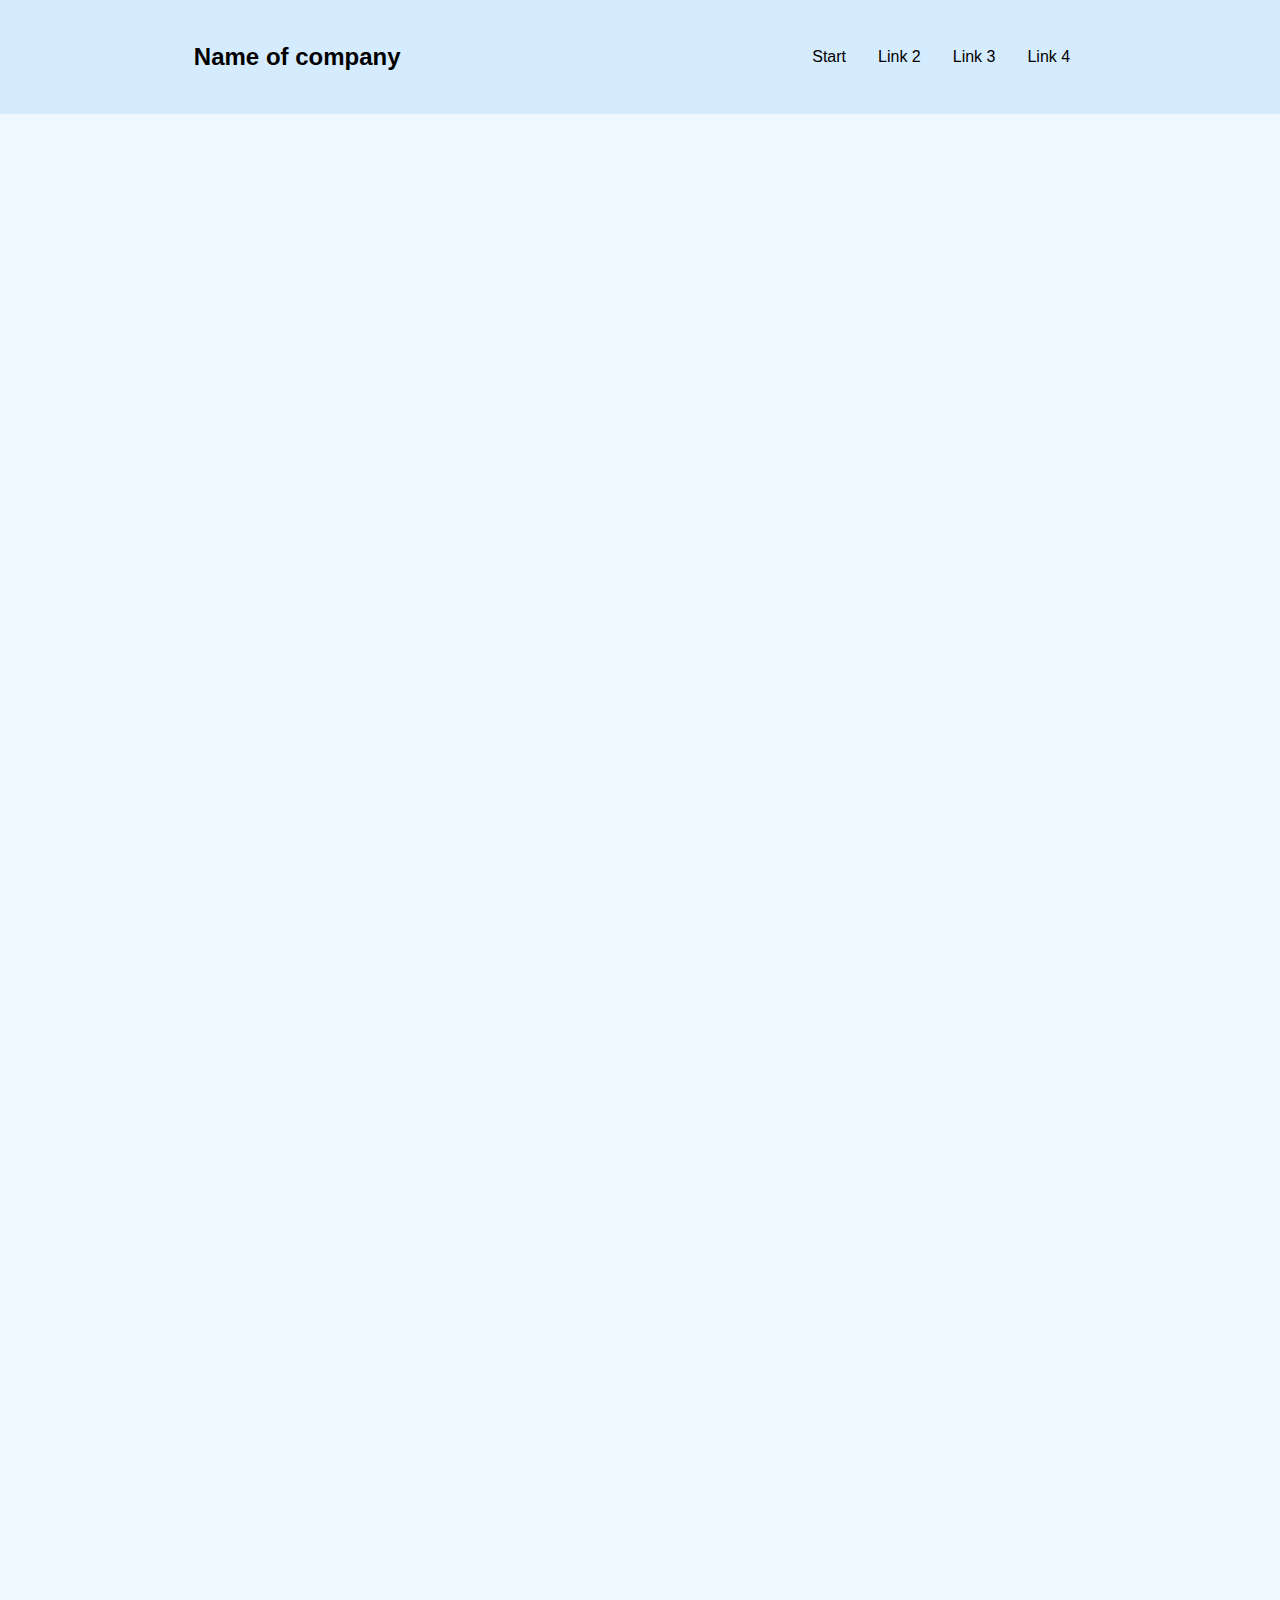
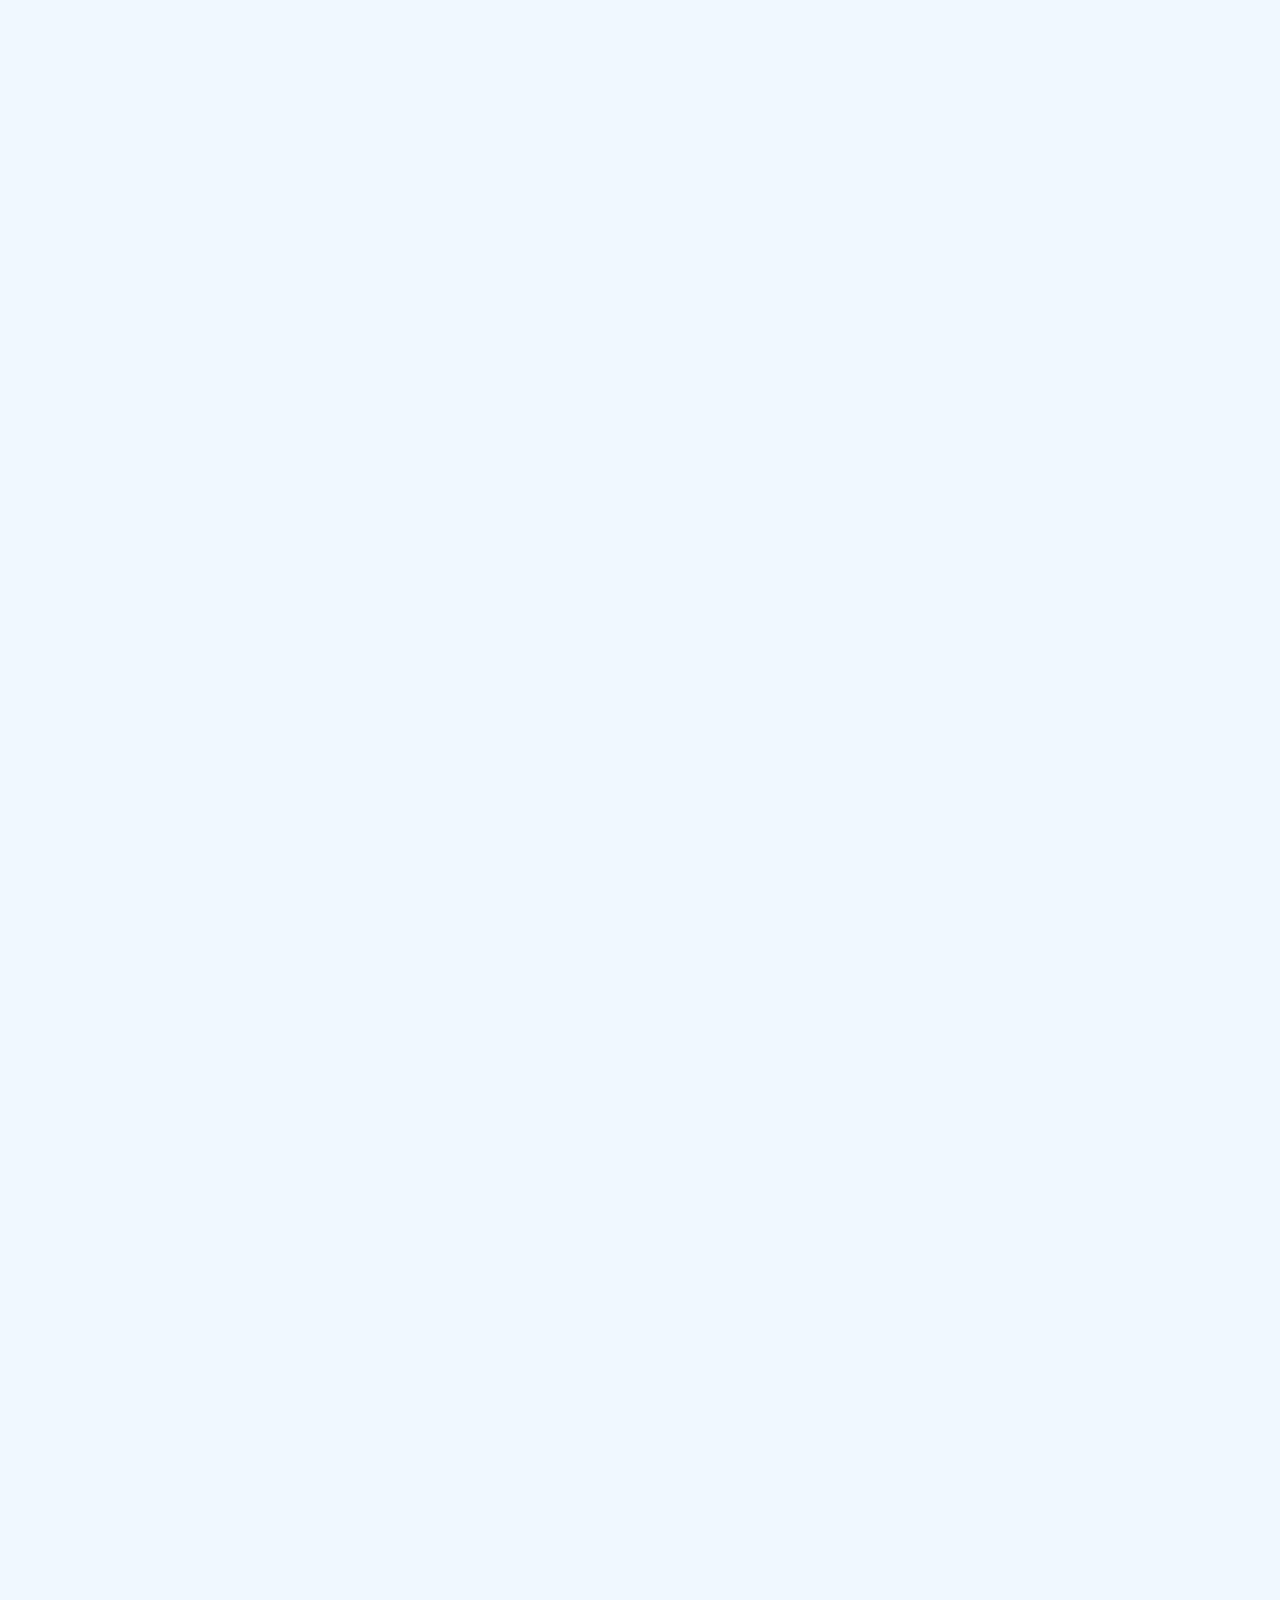
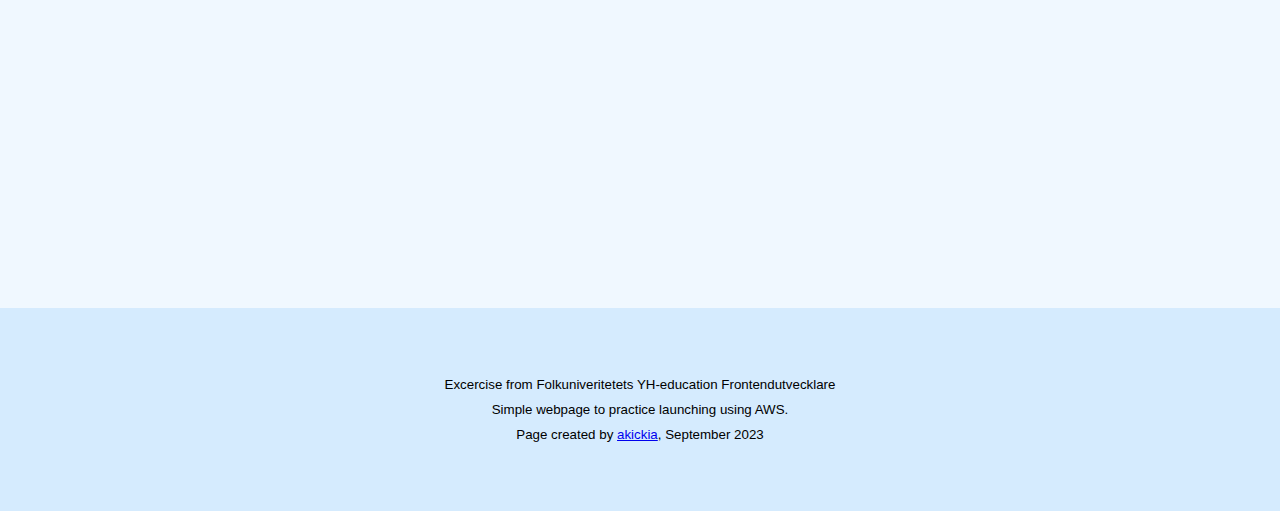
==== index.html @ 57809863 "first commit" ====
<!DOCTYPE html>
<html lang="en">
<head>
  <meta charset="UTF-8">
  <meta name="viewport" content="width=device-width, initial-scale=1.0">
  <link rel="stylesheet" href="style.css">
  <title>Static webpage</title>
</head>
<body>
  <header>
    <h2>Name of company</h2>
    <nav>
      <ul>
        <a href="index.html"><li>Start</li></a>
        <a href="#"><li>Link 2</li></a>
        <a href="#"><li>Link 3</li></a>
        <a href="#"><li>Link 4</li></a>
      </ul>
    </nav>
  </header>

  <main>
    <article class="hero">
      <h1>Content</h1>
    </article>
    
    <article class="content">
      <section class="box content__info">
        <div class="layer">
          <h2>Heading</h2>
          <p><strong>Lorem ipsum dolor sit amet, consectetur adipisicing elit. Officiis, ipsum. Quas placeat delectus mollitia, quos ducimus ullam voluptatibus consequuntur? Minus dolor quo illo itaque, quam eos amet nihil velit numquam.</strong></p>
          <p>Lorem ipsum dolor sit amet consectetur adipisicing elit. Provident autem, corporis rem aut quidem inventore illo sed obcaecati! Vitae possimus tempore quidem praesentium cupiditate ullam ipsam repellat repellendus fuga quia! Lorem ipsum dolor sit amet consectetur adipisicing elit. Et, praesentium inventore. Tempora maiores qui id. Libero aspernatur commodi, soluta ex, dolorem illo dolorum doloribus ea mollitia necessitatibus aliquam, possimus maiores? Lorem ipsum dolor sit amet consectetur adipisicing elit. Non quis minima rem ex alias eligendi consectetur facilis. Voluptas, pariatur esse, aspernatur quasi corrupti fuga nihil soluta id rem quod voluptatibus.</p>
        </div>
        <img src="https://images.unsplash.com/photo-1444464666168-49d633b86797?ixlib=rb-4.0.3&ixid=M3wxMjA3fDB8MHxwaG90by1wYWdlfHx8fGVufDB8fHx8fA%3D%3D&auto=format&fit=crop&w=2069&q=80">
      </section>
      <aside class="box content__side">
        <h3>Aside heading</h3>
        <p>Lorem ipsum dolor sit amet consectetur adipisicing elit. Eum maxime numquam modi, eligendi repellendus accusamus alias odit at necessitatibus quidem! Dolorem, ratione. Perspiciatis, minima aspernatur facilis libero accusantium fugiat at. Lorem ipsum dolor sit, amet consectetur adipisicing elit. Pariatur quasi quibusdam itaque culpa dolore magni aut maiores rerum! Asperiores, quaerat qui. Esse harum eligendi repellat minima fugit quod nisi! Amet. 
        </p>
        <img src="https://images.unsplash.com/photo-1502082553048-f009c37129b9?ixlib=rb-4.0.3&ixid=M3wxMjA3fDB8MHxwaG90by1wYWdlfHx8fGVufDB8fHx8fA%3D%3D&auto=format&fit=crop&w=2070&q=80" alt="tree"> 
        <p>Lorem ipsum dolor sit amet consectetur adipisicing elit. Minima soluta est natus maxime, expedita nulla ipsum sed iusto tempore dignissimos suscipit laboriosam, enim quis aliquam quod vero omnis quibusdam cumque. Lorem ipsum dolor sit amet consectetur adipisicing elit. Incidunt iste magni id nesciunt blanditiis enim quaerat nostrum? Porro eum repudiandae nam, eligendi minus amet exercitationem, in quisquam alias sunt dolorum! Lorem ipsum dolor sit amet consectetur adipisicing elit. Sunt, laudantium perspiciatis consequatur officiis sapiente, exercitationem quisquam quidem sed dolores adipisci pariatur rem cumque quis quibusdam nisi, velit atque? Libero, incidunt.</p>
      </aside>
      <section class="content__info__two">
        <div class="box layer">
          <h2>Second heading</h2>
          <p>Lorem ipsum dolor sit amet consectetur adipisicing elit. Eum maxime numquam modi, eligendi repellendus accusamus alias odit at necessitatibus quidem! Dolorem, ratione. Perspiciatis, minima aspernatur facilis libero accusantium fugiat at. Lorem ipsum dolor sit, amet consectetur adipisicing elit. Pariatur quasi quibusdam itaque culpa dolore magni aut maiores rerum! Asperiores, quaerat qui. Esse harum eligendi repellat minima fugit quod nisi! Amet. Lorem ipsum dolor sit amet consectetur adipisicing elit. Minima soluta est natus maxime, expedita nulla ipsum sed iusto tempore dignissimos suscipit laboriosam, enim quis aliquam quod vero omnis quibusdam cumque. Lorem ipsum dolor sit amet consectetur adipisicing elit. Incidunt iste magni id nesciunt blanditiis enim quaerat nostrum? Porro eum repudiandae nam, eligendi minus amet exercitationem, in quisquam alias sunt dolorum! Lorem ipsum dolor sit amet consectetur adipisicing elit. Sunt, laudantium perspiciatis consequatur officiis sapiente, exercitationem quisquam quidem sed dolores adipisci pariatur rem cumque quis quibusdam nisi, velit atque? Libero, incidunt.</p>
          <p>Lorem ipsum dolor sit amet consectetur adipisicing elit. Fugiat commodi culpa aspernatur, ducimus doloribus voluptatibus cupiditate at necessitatibus repellendus autem officia eum doloremque quidem ullam quo ab optio consequuntur modi. Lorem ipsum dolor, sit amet consectetur adipisicing elit. Dolorum sed natus nam tempore facilis rerum, et suscipit, neque laborum labore ducimus error provident voluptatem laudantium nulla praesentium at id cum!</p>
          <p>Lorem ipsum dolor sit amet consectetur adipisicing elit. Nesciunt adipisci facilis numquam eligendi recusandae, similique corrupti esse mollitia vitae, explicabo beatae consequatur facere sequi. Quaerat deleniti necessitatibus dicta doloremque ea!</p>
        </div>
        <div class="box layer">
          <h2>Third heading</h2>
          <p>Lorem ipsum dolor sit amet consectetur adipisicing elit. Eum maxime numquam modi, eligendi repellendus accusamus alias odit at necessitatibus quidem! Dolorem, ratione.Incidunt iste magni id nesciunt blanditiis enim quaerat nostrum? Porro eum repudiandae nam, eligendi minus amet exercitationem, in quisquam alias sunt dolorum! Lorem ipsum dolor sit amet consectetur adipisicing elit. Sunt, laudantium perspiciatis consequatur officiis sapiente, exercitationem quisquam quidem sed dolores adipisci pariatur rem cumque quis quibusdam nisi, velit atque? Libero, incidunt.</p>
          <p>Lorem ipsum dolor sit amet consectetur adipisicing elit. Nesciunt adipisci facilis numquam eligendi recusandae, similique corrupti esse mollitia vitae, explicabo beatae consequatur facere sequi. Quaerat deleniti necessitatibus dicta doloremque ea!</p>
          <p>Lorem ipsum dolor sit amet consectetur adipisicing elit. Eum maxime numquam modi, eligendi repellendus accusamus alias odit at necessitatibus quidem! Dolorem, ratione. Perspiciatis, minima aspernatur facilis libero accusantium fugiat at. Lorem ipsum dolor sit, amet consectetur adipisicing elit. Pariatur quasi quibusdam itaque culpa dolore magni aut maiores rerum! Asperiores, quaerat qui. Esse harum eligendi repellat minima fugit quod nisi! Amet. Lorem ipsum dolor sit amet consectetur adipisicing elit. Minima soluta est natus maxime, expedita nulla ipsum sed iusto tempore dignissimos suscipit laboriosam, enim quis aliquam quod vero omnis quibusdam cumque. Lorem ipsum dolor sit amet consectetur adipisicing elit. Incidunt iste magni id nesciunt blanditiis enim quaerat nostrum? Porro eum repudiandae nam, eligendi minus amet exercitationem, in quisquam alias sunt dolorum! Lorem ipsum dolor sit amet consectetur adipisicing elit. Sunt, laudantium perspiciatis consequatur officiis sapiente, exercitationem quisquam quidem sed dolores adipisci pariatur rem cumque quis quibusdam nisi, velit atque? Libero, incidunt.</p>
          <p>Lorem ipsum dolor sit amet consectetur adipisicing elit. Eum maxime numquam modi, eligendi repellendus accusamus alias odit at necessitatibus quidem! Dolorem, ratione. Perspiciatis, minima aspernatur facilis libero accusantium fugiat at. Lorem ipsum dolor sit, amet consectetur adipisicing elit. Pariatur quasi quibusdam itaque culpa dolore magni aut maiores rerum! Asperiores, quaerat qui. Esse harum eligendi repellat minima fugit quod nisi! Amet. Lorem ipsum dolor sit amet consectetur adipisicing elit. Minima soluta est natus maxime, expedita nulla ipsum sed iusto tempore dignissimos suscipit laboriosam, enim quis aliquam quod vero omnis quibusdam cumque. Lorem ipsum dolor sit amet consectetur adipisicing elit. Incidunt iste magni id nesciunt blanditiis enim quaerat nostrum? Porro eum repudiandae nam, eligendi minus amet exercitationem, in quisquam alias sunt dolorum! Lorem ipsum dolor sit amet consectetur adipisicing elit. Sunt, laudantium perspiciatis consequatur officiis sapiente, exercitationem quisquam quidem sed dolores adipisci pariatur rem cumque quis quibusdam nisi, velit atque? Libero, incidunt.</p>
        </div>
      </section>

    </article>
  </main>
  <footer>
    <p><small>
      Excercise from Folkuniveritetets YH-education Frontendutvecklare <br /> 
      Simple webpage to practice launching using AWS. 
      <br />Page created by <a href="https://akickia.se" target="_blank">akickia</a>, September 2023</small></p>
  </footer>
  <script src="script.js"></script>
</body>
</html>
---- style.css ----
* {
  box-sizing: border-box;

}

body {
  text-align: center;
  margin: auto;
  background-color: aliceblue;
  min-height: 100vh;
  display: flex;
  flex-direction: column;
  font-family: 'Lucida Sans', 'Lucida Sans Regular', 'Lucida Grande', 'Lucida Sans Unicode', Geneva, Verdana, sans-serif;

}

/* h1, h2, h3, h4, h5, h5 {
  padding: 1rem
} */

img {
  max-width: 100%;
  border-radius: 5px;
}

p {
  padding: 2rem 0;
  line-height: 1.5rem;
}

hr {
  margin: 3rem 0
}

header, footer {
  padding: 1rem;
  background-color: rgb(213, 235, 254);
  min-height: 10vh;
}

header {
  display: flex;
  flex-wrap: wrap;
  justify-content: space-around;
  align-items: center;
}

header nav ul {
  list-style-type: none;
  display: flex;
  justify-content: center;
  flex-wrap: wrap;
}

header nav ul a {
  color: black;
  text-decoration: none;
  padding: 1rem;
}


.hero {
  min-height: 60vh;
  display: flex;
  align-items: center;
  justify-content: center;
  text-transform: uppercase;
  background-image: url("https://images.unsplash.com/photo-1476820865390-c52aeebb9891?ixlib=rb-4.0.3&ixid=M3wxMjA3fDB8MHxwaG90by1wYWdlfHx8fGVufDB8fHx8fA%3D%3D&auto=format&fit=crop&w=2070&q=80");
  font-size: 2em;
}

.hero h1 {
  opacity: 0;
  animation: opacFadeIn .75s ease-in 1 forwards
}

.box {
  transform: translateX(-2000px);

}
.box.fade-in {
    animation: sideFadeIn .75s linear 1 forwards
}

.content {
  display: grid;
  
}

.content h2 {
  font-size: 3em;
  padding: 3%
}

.content p {
  font-size: 1.05em;
  max-width: 62.5rem;
  margin: auto;
}

.content__info {
  display: flex;
  flex-direction: column;
}

.content__info img {
  margin: auto 0;
  box-shadow: rgba(0, 0, 0, 0.25) 0px 25px 50px -12px;
}

.content__info__two {
  padding: 0
}

.layer {
  padding: 1rem;
  background-color: rgba(250, 250, 250, 0.8);
}

section {
  padding: 1rem
}
aside {
  box-shadow: rgba(0, 0, 0, 0.25) 0px 25px 50px -12px;
  padding: 1rem;
  margin: 1rem;
  border-radius: 5px;
  font-style: italic;
}

footer {
  width: 100%;
  margin-top: auto;
}


@keyframes opacFadeIn {
  0% {
    opacity: 0;
  }

  100% {
    opacity: 1;
  }
}

@keyframes sideFadeIn {
  0% {
    transform: translateX(-2000px);
    opacity: 0;
  }
  80% {
    opacity: 0.2;
    transform: translateX(0);
  }
  100% {
    opacity: 1;
    transform: translateX(0);
  }
}

@media screen and (min-width: 31.25rem) {
  .hero {
    font-size: 3.5em;
  }
}
@media screen and (min-width: 43.75rem) {
  .hero {
    font-size: 5em;
  }
  .content__info__two {
    background-image: url("https://images.unsplash.com/photo-1533038590840-1cde6e668a91?ixlib=rb-4.0.3&ixid=M3wxMjA3fDB8MHxwaG90by1wYWdlfHx8fGVufDB8fHx8fA%3D%3D&auto=format&fit=crop&w=1974&q=80");
    background-repeat: no-repeat;
    background-size: cover;
    padding: 1rem
  }

}
@media screen and (min-width: 62.5rem) {
  .hero {
    font-size: 7em;
  }
  .content {
    grid-template-columns: repeat(3, 1fr);
  }
  .content .content__info {
    grid-column: 1 / 3;
  }
  .content .content__side {
    grid-column: 3 / 4;
    grid-row: 1;
  }
  .content .content__info__two {
    grid-column: span 3;
  }
}
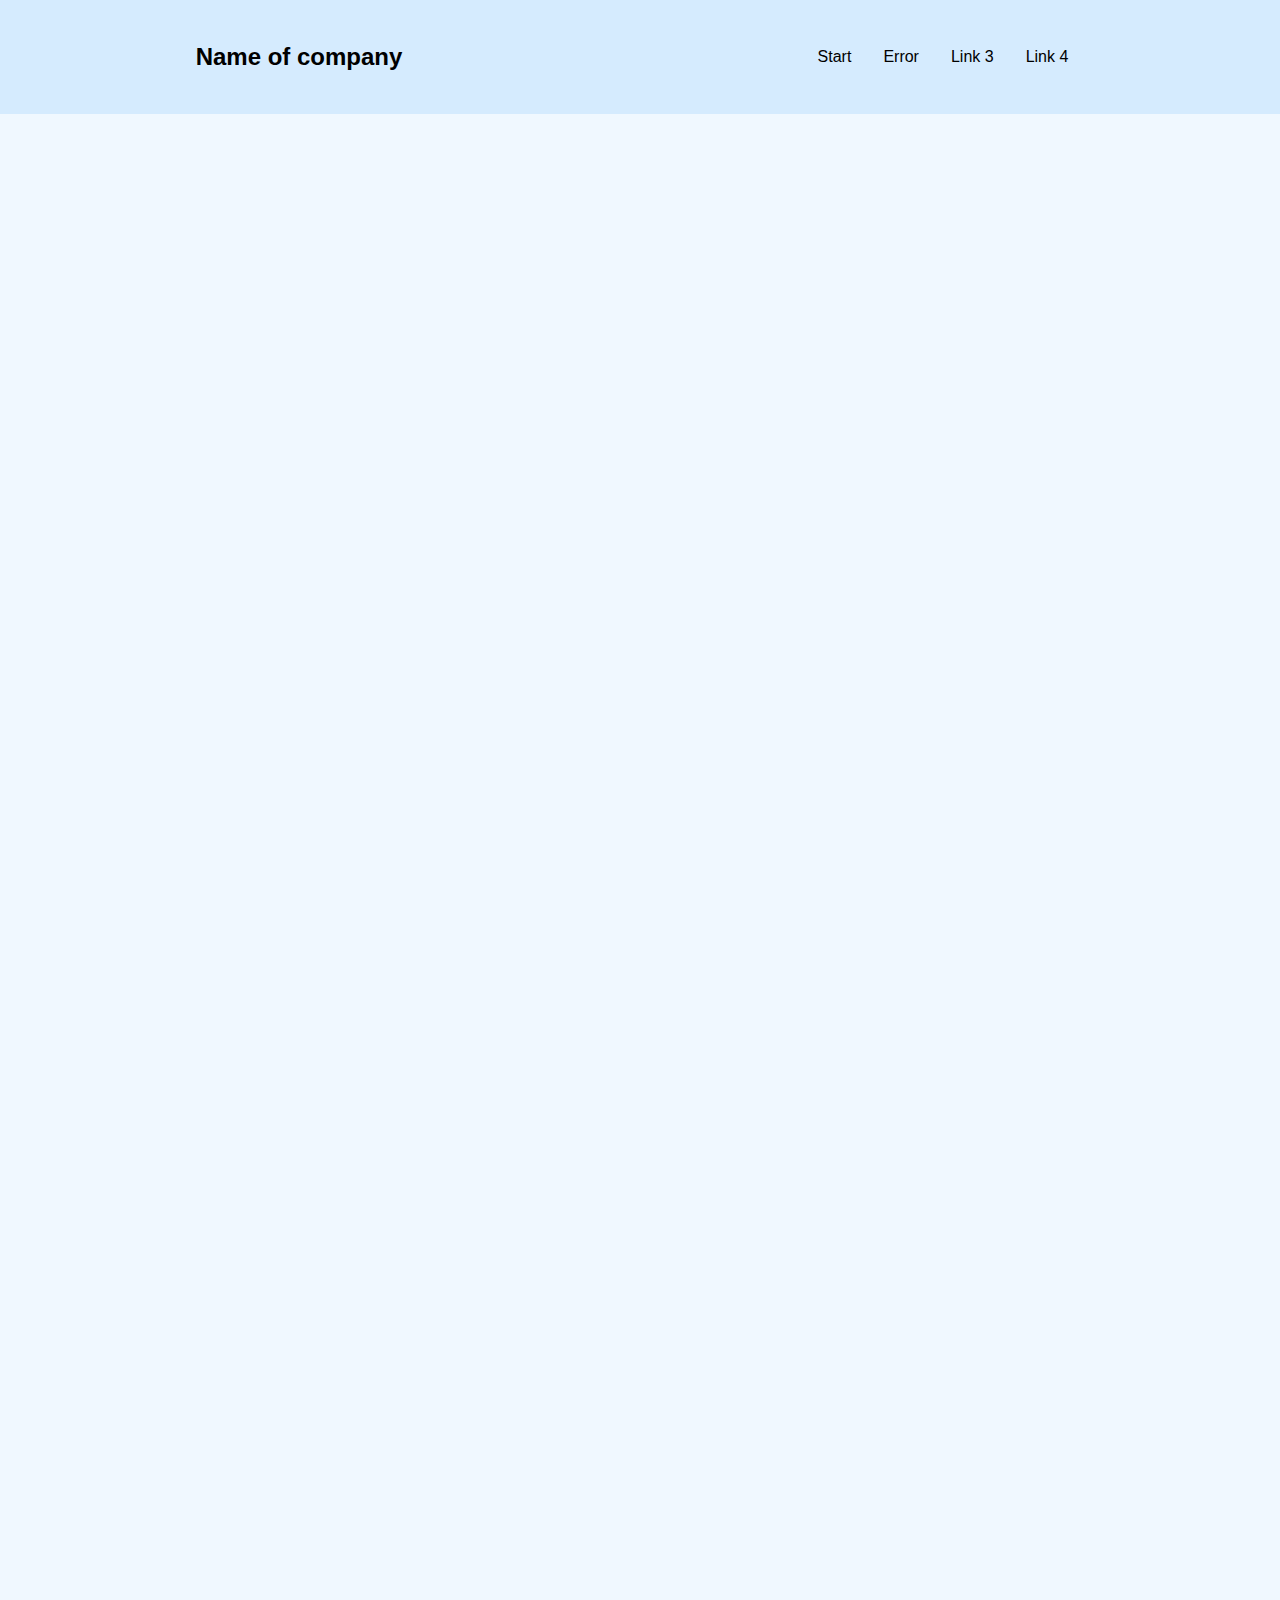
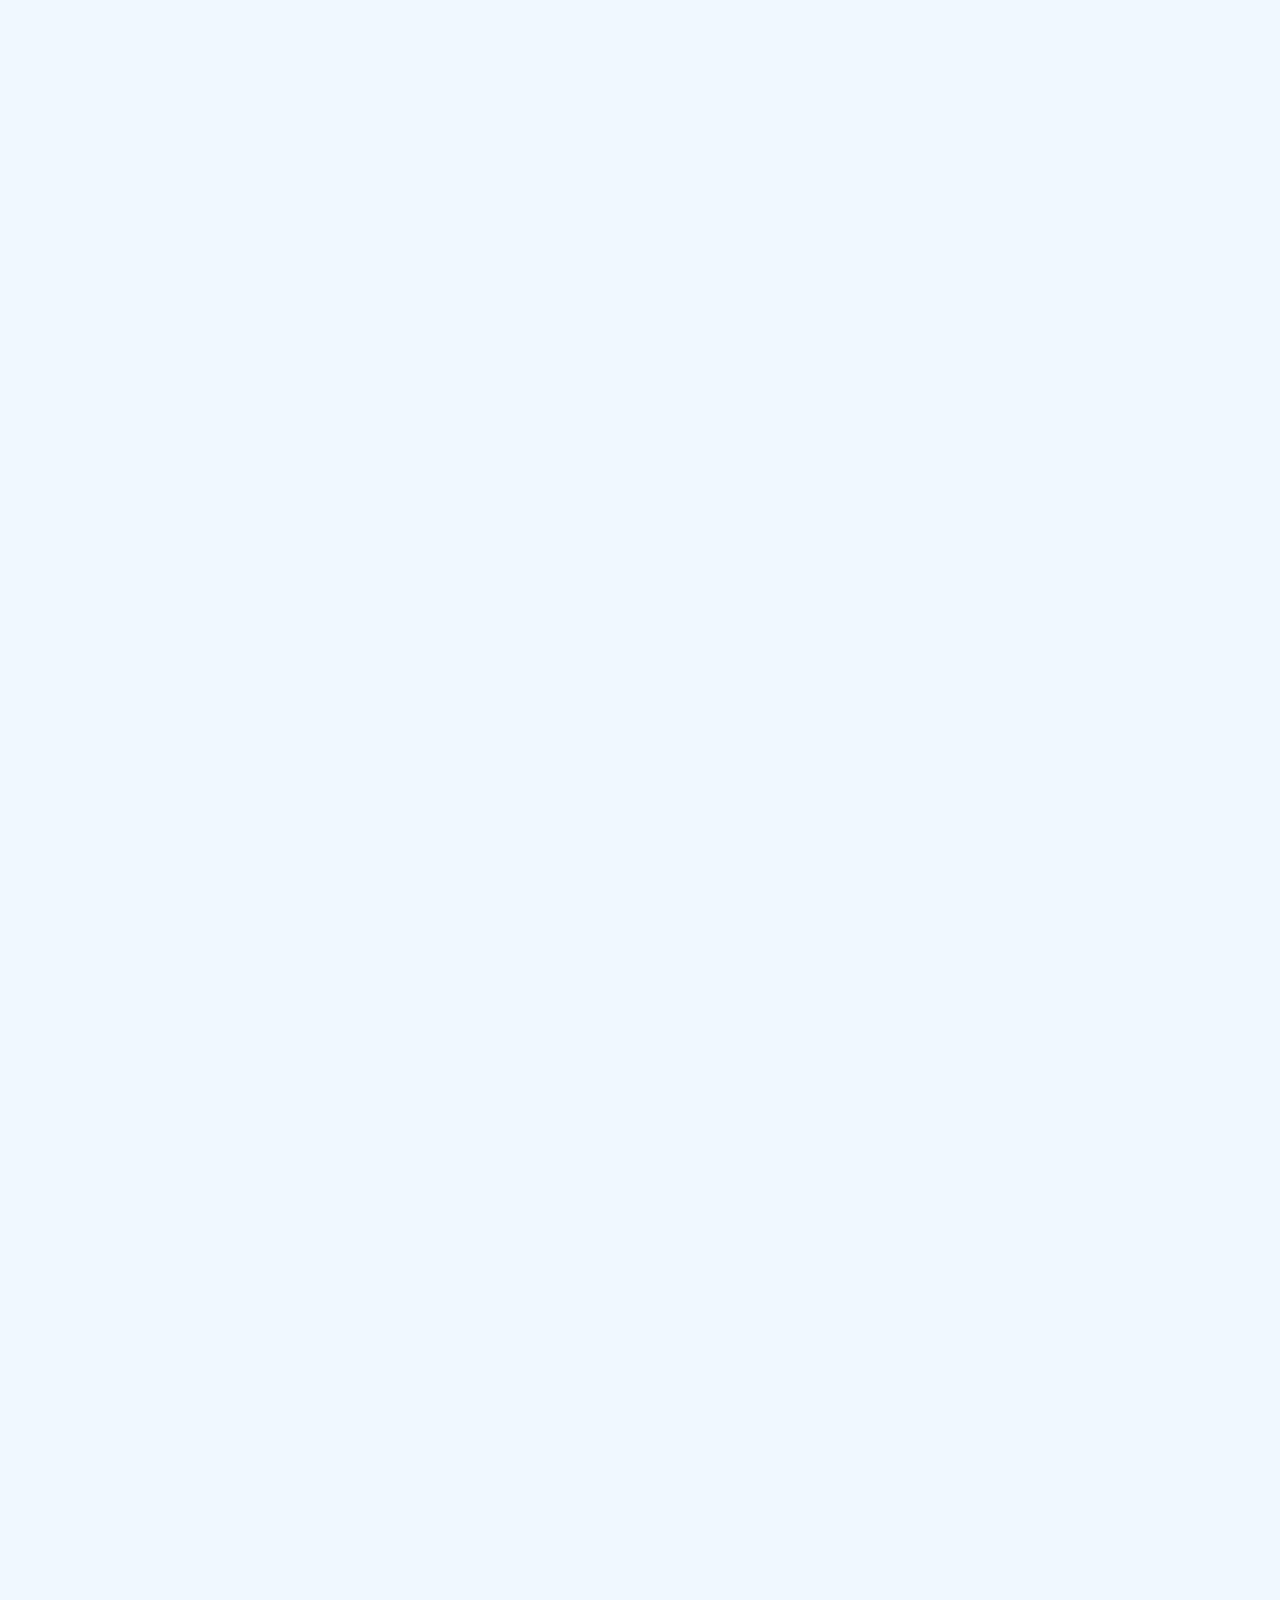
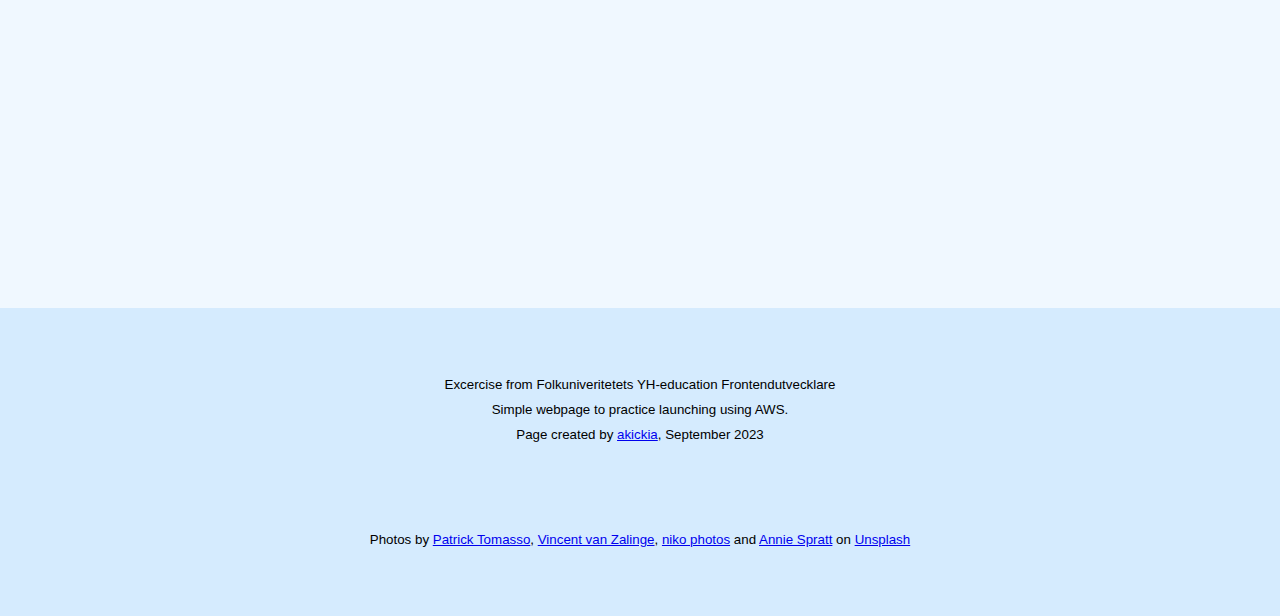
==== commit 0f95b0a3: "fetch" ====
--- a/index.html
+++ b/index.html
@@ -3,7 +3,7 @@
 <head>
   <meta charset="UTF-8">
   <meta name="viewport" content="width=device-width, initial-scale=1.0">
-  <link rel="stylesheet" href="style.css">
+  <link rel="stylesheet" href="styles/style.css">
   <title>Static webpage</title>
 </head>
 <body>
@@ -12,7 +12,7 @@
     <nav>
       <ul>
         <a href="index.html"><li>Start</li></a>
-        <a href="#"><li>Link 2</li></a>
+        <a href="pages/404.html"><li>Error</li></a>
         <a href="#"><li>Link 3</li></a>
         <a href="#"><li>Link 4</li></a>
       </ul>
@@ -63,7 +63,11 @@
       Excercise from Folkuniveritetets YH-education Frontendutvecklare <br /> 
       Simple webpage to practice launching using AWS. 
       <br />Page created by <a href="https://akickia.se" target="_blank">akickia</a>, September 2023</small></p>
+      <p><small>Photos by <a href="https://unsplash.com/@impatrickt?utm_source=unsplash&utm_medium=referral&utm_content=creditCopyText">Patrick Tomasso</a>, <a href="https://unsplash.com/@vincentvanzalinge?utm_source=unsplash&utm_medium=referral&utm_content=creditCopyText">Vincent van Zalinge</a>, <a href="https://unsplash.com/@niko_photos?utm_source=unsplash&utm_medium=referral&utm_content=creditCopyText">niko photos</a> and  <a href="https://unsplash.com/@anniespratt?utm_source=unsplash&utm_medium=referral&utm_content=creditCopyText">Annie Spratt</a> on <a href="https://unsplash.com/photos/vUNQaTtZeOo?utm_source=unsplash&utm_medium=referral&utm_content=creditCopyText">Unsplash</a>
+
+  
+      </small></p>
   </footer>
-  <script src="script.js"></script>
+  <script src="script/script.js"></script>
 </body>
 </html>--- a/styles/style.css
+++ b/styles/style.css
@@ -0,0 +1,196 @@
+* {
+  box-sizing: border-box;
+
+}
+
+body {
+  text-align: center;
+  margin: auto;
+  background-color: aliceblue;
+  min-height: 100vh;
+  display: flex;
+  flex-direction: column;
+  font-family: 'Lucida Sans', 'Lucida Sans Regular', 'Lucida Grande', 'Lucida Sans Unicode', Geneva, Verdana, sans-serif;
+
+}
+
+/* h1, h2, h3, h4, h5, h5 {
+  padding: 1rem
+} */
+
+img {
+  max-width: 100%;
+  border-radius: 5px;
+}
+
+p {
+  padding: 2rem 0;
+  line-height: 1.5rem;
+}
+
+hr {
+  margin: 3rem 0
+}
+
+header, footer {
+  padding: 1rem;
+  background-color: rgb(213, 235, 254);
+  min-height: 10vh;
+}
+
+header {
+  display: flex;
+  flex-wrap: wrap;
+  justify-content: space-around;
+  align-items: center;
+}
+
+header nav ul {
+  list-style-type: none;
+  display: flex;
+  justify-content: center;
+  flex-wrap: wrap;
+}
+
+header nav ul a {
+  color: black;
+  text-decoration: none;
+  padding: 1rem;
+}
+
+
+.hero {
+  min-height: 60vh;
+  display: flex;
+  align-items: center;
+  justify-content: center;
+  text-transform: uppercase;
+  background-image: url("https://images.unsplash.com/photo-1476820865390-c52aeebb9891?ixlib=rb-4.0.3&ixid=M3wxMjA3fDB8MHxwaG90by1wYWdlfHx8fGVufDB8fHx8fA%3D%3D&auto=format&fit=crop&w=2070&q=80");
+  font-size: 2em;
+}
+
+.hero h1 {
+  opacity: 0;
+  animation: opacFadeIn .75s ease-in 1 forwards
+}
+
+.box {
+  transform: translateX(-2000px);
+
+}
+.box.fade-in {
+    animation: sideFadeIn .75s linear 1 forwards
+}
+
+.content {
+  display: grid;
+  
+}
+
+.content h2 {
+  font-size: 3em;
+  padding: 3%
+}
+
+.content p {
+  font-size: 1.05em;
+  max-width: 62.5rem;
+  margin: auto;
+}
+
+.content__info {
+  display: flex;
+  flex-direction: column;
+}
+
+.content__info img {
+  margin: auto 0;
+  box-shadow: rgba(0, 0, 0, 0.25) 0px 25px 50px -12px;
+}
+
+.content__info__two {
+  padding: 0
+}
+
+.layer {
+  padding: 1rem;
+  background-color: rgba(250, 250, 250, 0.8);
+}
+
+section {
+  padding: 1rem
+}
+aside {
+  box-shadow: rgba(0, 0, 0, 0.25) 0px 25px 50px -12px;
+  padding: 1rem;
+  margin: 1rem;
+  border-radius: 5px;
+  font-style: italic;
+}
+
+footer {
+  width: 100%;
+  margin-top: auto;
+}
+
+
+@keyframes opacFadeIn {
+  0% {
+    opacity: 0;
+  }
+
+  100% {
+    opacity: 1;
+  }
+}
+
+@keyframes sideFadeIn {
+  0% {
+    transform: translateX(-2000px);
+    opacity: 0;
+  }
+  80% {
+    opacity: 0.2;
+    transform: translateX(0);
+  }
+  100% {
+    opacity: 1;
+    transform: translateX(0);
+  }
+}
+
+@media screen and (min-width: 31.25rem) {
+  .hero {
+    font-size: 3.5em;
+  }
+}
+@media screen and (min-width: 43.75rem) {
+  .hero {
+    font-size: 5em;
+  }
+  .content__info__two {
+    background-image: url("https://images.unsplash.com/photo-1533038590840-1cde6e668a91?ixlib=rb-4.0.3&ixid=M3wxMjA3fDB8MHxwaG90by1wYWdlfHx8fGVufDB8fHx8fA%3D%3D&auto=format&fit=crop&w=1974&q=80");
+    background-repeat: no-repeat;
+    background-size: cover;
+    padding: 1rem
+  }
+
+}
+@media screen and (min-width: 62.5rem) {
+  .hero {
+    font-size: 7em;
+  }
+  .content {
+    grid-template-columns: repeat(3, 1fr);
+  }
+  .content .content__info {
+    grid-column: 1 / 3;
+  }
+  .content .content__side {
+    grid-column: 3 / 4;
+    grid-row: 1;
+  }
+  .content .content__info__two {
+    grid-column: span 3;
+  }
+}